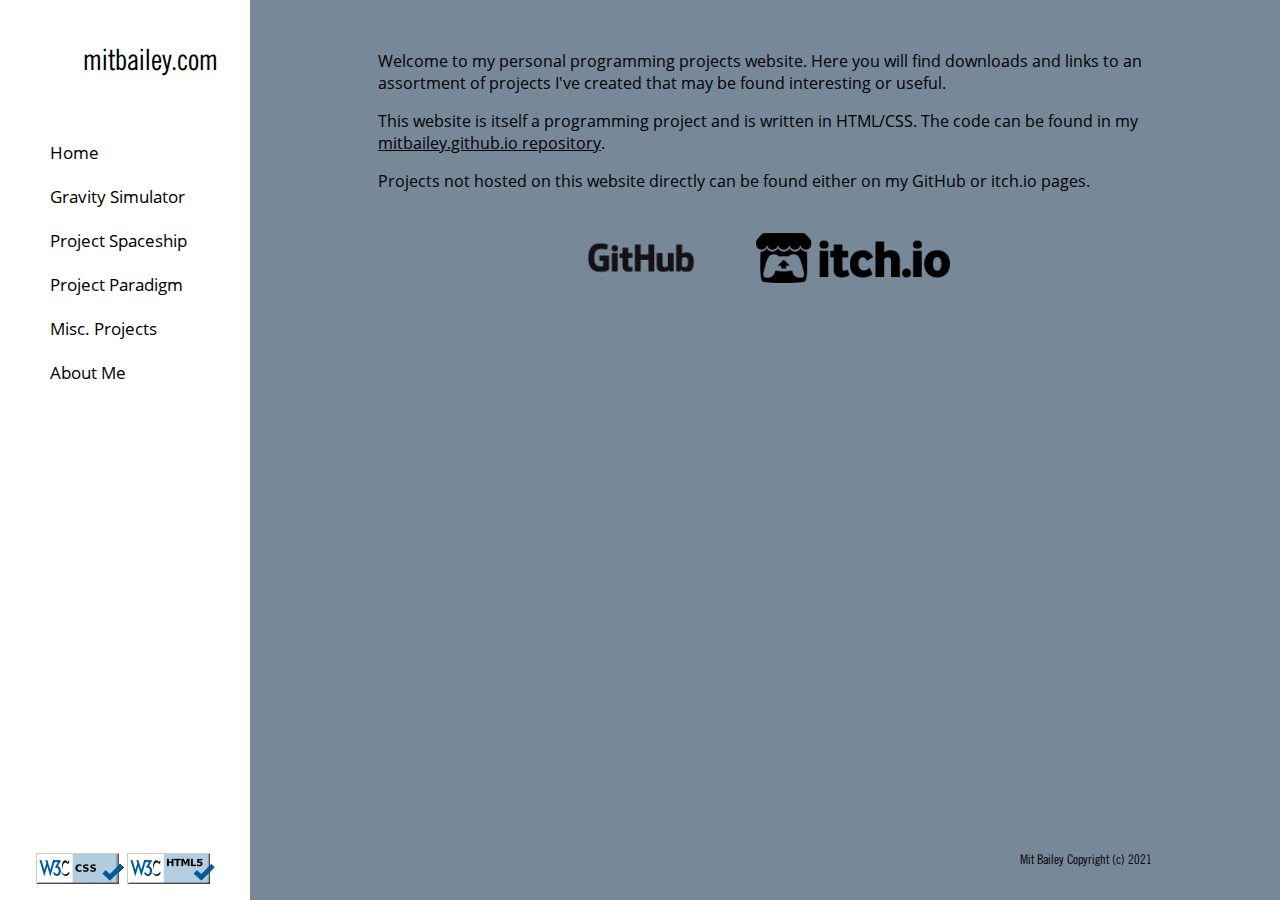
==== index.html @ e290ada9 "Removed main page test code." ====
<!-- 
    @file index.html
    @author Mit Bailey (mitbailey99@gmail.com)
    @brief GUI Assignment 1: Creating Your First Webpage

    This file is also the main "Home" page on the website.

    @version 0.1
    @date 2021.07.07

    @copyright Copyright (c) 2021
 -->

<!-- Basic code block borrowed from: https://www.sitepoint.com/a-minimal-html-document-html5-edition/ -->

<!DOCTYPE html>
<html lang="en">

<!-- Boilerplate Information -->

<head>
    <meta charset="utf-8">
    <title>mitbailey.com</title>
    <link rel="shortcut icon" href="images/favicon.ico">
    <link rel="stylesheet" href="css/style.css">
    <script src="src/script.js"></script>
</head>

<!-- Page Content -->

<body>

    <!-- This is the site's side navigation bar (navbar). It is always present on the left side of the screen and provides links to all other pages on the site. -->
    <div class="navbar">
        <br>

        <!-- The site's title, as part of the site_side_navigation class. -->
        <h1 id="main_title">mitbailey.com</h1><br><br>
        
        <!-- The side navigation bar's links. -->
        <a href="index.html">Home</a><br><br>
        <a href="pages/gravity_simulator.html">Gravity Simulator</a><br><br>
        <a href="pages/project_spaceship.html">Project Spaceship</a><br><br>
        <a href="pages/project_paradigm.html">Project Paradigm</a><br><br>
        <a href="pages/misc_projects.html">Misc. Projects</a><br><br>
        <a href="pages/about_me.html">About Me</a><br><br>

        <!-- The footer of the navbar, contains the W3C validation image links. -->
        <div class="footer" id="validation">
            <p>
                <!-- CSS Validation Icon -->
                <a href="https://jigsaw.w3.org/css-validator/check/referer">
                    <img src="images/vcss-blue.gif" alt="Valid CSS!" />
                </a>
                <!-- HTML5 Validation Icon -->
                <a href="https://validator.w3.org/nu/?doc=https%3A%2F%2Fmitbailey.github.io%2F">
                    <img src="images/html5-validator-badge-blue.png" alt="Valid HTML!" />
                </a>
            </p>
        </div>
    </div>

    <!-- The main page's 'body,' where most of the content will go. -->
    <div class="page_main">

        <!-- Trying out different types of text here. -->
        <div class="written_section">
            <p>Welcome to my personal programming projects website. Here you will find downloads and links to an
                assortment of projects I've created that may be found interesting or useful.</p>
            <p>This website is itself a programming project and is written in HTML/CSS. The code can be found in my <a
                    href="https://github.com/mitbailey/mitbailey.github.io">mitbailey.github.io repository</a>.</p>
            <p>Projects not hosted on this website directly can be found either on my GitHub or itch.io pages.</p>
        </div>

        <!-- image_holder_center is a class designed to hold images center-justified. See style.css for more information. -->
        <div class="image_holder_center" id="external_link_images">
            <a href="https://github.com/mitbailey"><img src="images/GitHub_Logo.png" alt="GitHub" /></a>
            <a href="https://mitbailey.itch.io/"><img src="images/itchio-logo-black.png" alt="itch.io" /></a>
        </div>
    </div>

    <!-- The main site footer, which contains copyright information. -->
    <div class="footer" id="copyright">
        Mit Bailey Copyright (c) 2021
    </div>
</body>



</html>
---- css/style.css ----
/* 
    @file style.css
    @author Mit Bailey (mitbailey99@gmail.com)
    @brief GUI Assignment 1: Creating Your First Webpage

    CSS style file.

    @version 0.1
    @date 2021.07.07
    @copyright Copyright (c) 2021
*/

/* NOTES */
/* ***** */

/* Margin: Interior boundary. */
/* Padding: Exterior boundary. */

/* FONT INFORMATION */
/* **************** */
@font-face {
    font-family: NewsGothic-Cond; /* Names the font. */
    src: url(../fonts/News\ Gothic\ BT\ Cond.woff); /* Links to the actual font file. */
    src: url(../fonts/News\ Gothic\ BT\ Cond.ttf); /* Backups, just in case. */
    src: url(../fonts/News\ Gothic\ BT\ Cond.svg);
    src: url(../fonts/News\ Gothic\ BT\ Cond.woff2);
    src: url(../fonts/News\ Gothic\ BT\ Cond.otf);
}

@font-face {
    font-family: NewsGothic-XTCond-Bold; 
    src: url(../fonts/News\ Gothic\ BT\ Std\ Extra\ Condensed\ Bold.woff);
    src: url(../fonts/News\ Gothic\ BT\ Std\ Extra\ Condensed\ Bold.ttf);
    src: url(../fonts/News\ Gothic\ BT\ Std\ Extra\ Condensed\ Bold.svg);
    src: url(../fonts/News\ Gothic\ BT\ Std\ Extra\ Condensed\ Bold.woff2);
    src: url(../fonts/News\ Gothic\ BT\ Std\ Extra\ Condensed\ Bold.otf);
}

@font-face {
    font-family: OpenSans;
    src: url(../fonts/OpenSans-Regular.ttf); /* Couldn't find other types for this one! */
}

/* BASE TAG FORMATTING */
/* ******************* */
/* Formats the base tag type. Can be overridden or adjusted in subtags. */

/* Formatting for the body of the page. */
body {
    background-color: lightslategray; /* Changes the background color of this section. */
    margin: 0px; /* Ensures that things placed within it can abutt the edge. */
}

/* Formatting for largest headers, typically just the site name on the navbar. */
h1 {
    color:black;
}

/* Formatting for links. */
a {
    color: black;
}

/* Formatting for tables. */
table {
    border: 1px solid black;
    border-spacing: 0px;
}

/* Formatting for table headers. */
th {
    border: 1px solid black;
    padding: 5px;
}

/* Formatting for table data cells. */
td {
    border: 1px solid black;
    padding: 5px;
}

/* CLASS SPECIFIC FORMATTING */
/* ************************* */
/* Adjusts the formatting of specific classes. */

/* Formatting for the site's side-bar navigation. */
.navbar {
    z-index: 10; /* This will bring the bar to the front. */
    height: 100%; /* Extends this section the height of the screen. */
    background-color: white;
    width: 250px; /* Defines a constant width. */
    font-size: 13pt;
    position: fixed; /* Forces a constant position on-screen. */
    top: 0px; /* Ensures there is no space left at the top. */
}

/* Formatting for links in the side bar, aka the page names and links. */
.navbar a {
    margin-left: 50px;
    font-family: OpenSans;
    text-decoration-line: none; /* Remove the links' underlines. */
}

/* Formatting for the side bar's title, aka the site title. */
.navbar h1 {
    justify-self: center;
    margin-left: 50px;
    font-family: NewsGothic-Cond;
    font-weight: normal; /* This font actually only supports two variations, lighter-normal and bold-bolder. */
    font-size: 22pt;
}

/* By making a main page class we can push everything over a bit, to account for the side bar. */
/* Allows adjusting of the "content" area of our pages, aka the body minus the footer and navbar. */
.page_main {
    position: relative; /* Allows offset relative to where it would have been. */
    width: calc(80% - 250px); /* 80% = 100% - margin%s */
    min-height: calc(100vh - 50px - 50px - 50px); /* Sets the minimum height of the main page area to the height of the viewport. This will push the footer down. We subtract the 50 pixels of the top margin, 50 pixels of the bottom margin, and 50 pixels of the footer. Nonsimplified for verbosity. */
    left: 250px; /* Pushed from the left an amount of pixels equal to the navbar's width. */
    margin-left: 10%;
    margin-right: 10%;
    margin-top: 50px;
    margin-bottom: 50px;
    font-family: OpenSans;

    /* For debugging. */
    /* background-color: thistle; */
}

/* Custom div style footer, used for the validation images in the navbar and the site's main copyright footer. */
/* Decided to go with this since the base footer tag was not acting how I wished it would. */
.footer {
    position: relative;
    width: calc(80% - 250px);
    height: 50px;
    left: 250px;
    margin-left: 10%;
    text-align: right;
    font-family: NewsGothic-Cond; /* Sets the typeface. */
    font-size: 10pt; /* Set the font. */
    font-weight: normal;

    /* For debugging. */
    /* background-color: tomato; */
}

/* Copyright footer formatting, for the site's main copyright footer. */
/* Not yet needed, no adjustments from the base .footer class' style needed at this time. */
/* #copyright {

} */

/* Validation footer formatting, for the navbar's validation image footer. */
/* Provides style adjustments of the base .footer class' style. */
#validation {
    position: fixed;
    width: 250px;
    left: 0;
    bottom: 10px;
    margin-left: 0px;
    text-align: center;
}

/* Formatting for images within a validation footer, aka the W3C's validation images. */
/* The pixel values here (88 and 31) are from W3C's site. */
#validation img {
    width: 88px;
    height: 31px;
}

/* Formatting for links within a validation footer, aka the W3C validation images' alt text. */
#validation a {
    margin-left: 0px;
    text-align: center;
}

/* PAGE SPECIFIC FORMATTING */
/* ************************ */
/* Classes and IDs that only appear on some pages. */

/* Formatting for the external links images on the main page (ie GitHub, itch.io). */
#external_link_images img {
    margin: 25px;
    border: 0;
    height: 50px;
}

/* Styling for the image within the n-body and project spaceship banners. */
#banner img {
    width: calc(80%); /* Similar to .page_main */
}

/* Styling for the screenshots on the n-body and project spaceship pages. */
#screenshots img {
    width: calc(30%);
    margin-top: 25px;
}

/* GENERIC CONTAINERS */
/* ****************** */
/* These are useful for repeated use. */

/* General div class for holding center-justified images. */
.image_holder_center {
    text-align: center;
}

/* General div class for holding left-justified images. */
.image_holder_left {
    text-align: left;
}

/* General div class for holding right-justified images. */
.image_holder_right {
    text-align: right;
}   

/* Attempting to account for mobile devices. */
/* mydevice.io says my mobile devices are all greater than 2dppx, while my desktops and laptops are all less than 2dppx, so I figure this should be a good way to differentiate the two. */
/* May also need a portrait vs landscape detector. */
@media (min-resolution: 2dppx) {
    body {
        background-color: beige;
    }

    /* Formatting for the site's side-bar navigation. */
    .navbar {
        width: 70%; /* Defines a constant width. */
        font-size: 45pt;
    }

    /* Formatting for the side bar's title, aka the site title. */
    .navbar h1 {
        font-size: 65pt;
    }

    /* By making a main page class we can push everything over a bit, to account for the side bar. */
    /* Allows adjusting of the "content" area of our pages, aka the body minus the footer and navbar. */
    .page_main {
        position: relative; /* Allows offset relative to where it would have been. */
        width: 80%; /* 80% = 100% - margin%s */
        min-height: calc(100vh - 50px - 50px - 50px); /* Sets the minimum height of the main page area to the height of the viewport. This will push the footer down. We subtract the 50 pixels of the top margin, 50 pixels of the bottom margin, and 50 pixels of the footer. Nonsimplified for verbosity. */
        left: 0px; /* Pushed from the left an amount of pixels equal to the navbar's width. */
        margin-left: 10%;
        margin-right: 10%;
        margin-top: 50px;
        margin-bottom: 50px;
        font-family: OpenSans;

        /* For debugging. */
        /* background-color: thistle; */
    }

    /* Validation footer formatting, for the navbar's validation image footer. */
    /* Provides style adjustments of the base .footer class' style. */
    #validation {
        position: fixed;
        width: 500px;
        left: 0;
        bottom: 50px;
        margin-left: 0px;
        text-align: center;
    }

    /* Formatting for images within a validation footer, aka the W3C's validation images. */
    /* The pixel values here (88 and 31) are from W3C's site. */
    #validation img {
        width: 176px;
        height: 62px;
    }

    /* Formatting for links within a validation footer, aka the W3C validation images' alt text. */
    #validation a {
        margin-left: 0px;
        text-align: center;
    }

    /* Custom div style footer, used for the validation images in the navbar and the site's main copyright footer. */
    /* Decided to go with this since the base footer tag was not acting how I wished it would. */
    .footer {
        position: relative;
        width: calc(80% - 250px);
        height: 50px;
        left: 250px;
        margin-left: 10%;
        text-align: right;
        font-family: NewsGothic-Cond; /* Sets the typeface. */
        font-size: 20pt; /* Set the font. */
        font-weight: normal;

        /* For debugging. */
        /* background-color: tomato; */
    }

    .collapse:checked + .navbar {
        height: 0px;
    }
}
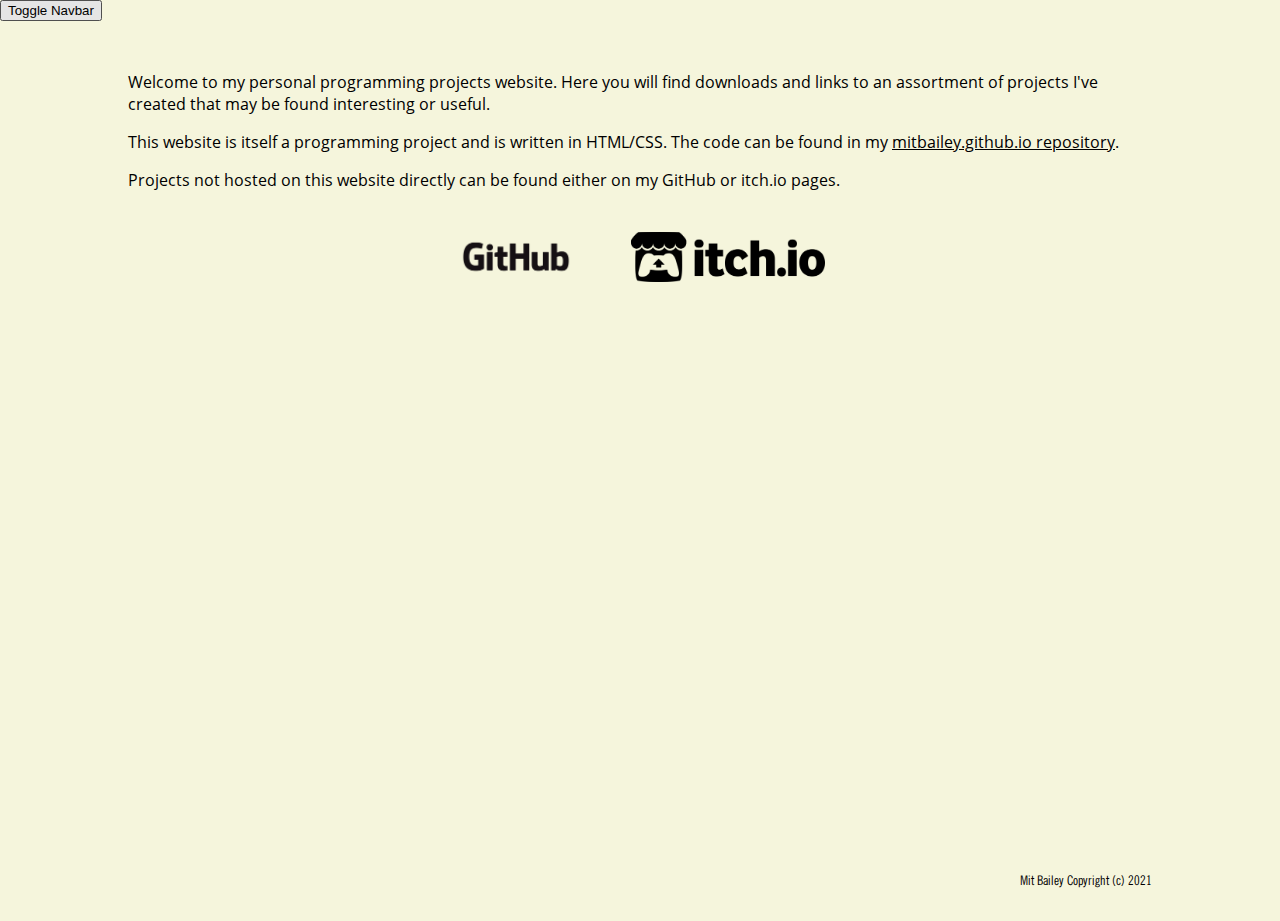
==== commit bcd53a25: "Added JavaScript to implement toggleable navbar functionality, made the mobile/desktop switch happen" ====
--- a/index.html
+++ b/index.html
@@ -23,20 +23,21 @@
     <title>mitbailey.com</title>
     <link rel="shortcut icon" href="images/favicon.ico">
     <link rel="stylesheet" href="css/style.css">
-    <script src="src/script.js"></script>
 </head>
 
 <!-- Page Content -->
 
 <body>
 
+    <button type="button" onclick="collapseNavbar()" id="collapse_navbar">Toggle Navbar</button>
+
     <!-- This is the site's side navigation bar (navbar). It is always present on the left side of the screen and provides links to all other pages on the site. -->
-    <div class="navbar">
+    <div class="navbar" id="side_navbar">
         <br>
 
         <!-- The site's title, as part of the site_side_navigation class. -->
         <h1 id="main_title">mitbailey.com</h1><br><br>
-        
+
         <!-- The side navigation bar's links. -->
         <a href="index.html">Home</a><br><br>
         <a href="pages/gravity_simulator.html">Gravity Simulator</a><br><br>
@@ -83,6 +84,8 @@
     <div class="footer" id="copyright">
         Mit Bailey Copyright (c) 2021
     </div>
+
+    <script src="src/script.js"></script>
 </body>
 
 
--- a/css/style.css
+++ b/css/style.css
@@ -85,7 +85,8 @@
 
 /* Formatting for the site's side-bar navigation. */
 .navbar {
-    z-index: 10; /* This will bring the bar to the front. */
+    visibility: visible; /* Visible by default. */
+    z-index: 5; /* This will bring the bar to the front. */
     height: 100%; /* Extends this section the height of the screen. */
     background-color: white;
     width: 250px; /* Defines a constant width. */
@@ -108,6 +109,13 @@
     font-family: NewsGothic-Cond;
     font-weight: normal; /* This font actually only supports two variations, lighter-normal and bold-bolder. */
     font-size: 22pt;
+}
+
+/* Button to collapse the navbar. We don't display it unless we're on mobile, where this is a required function. */
+#collapse_navbar {
+    position: relative;
+    z-index: 10;
+    display: none;
 }
 
 /* By making a main page class we can push everything over a bit, to account for the side bar. */
@@ -216,22 +224,20 @@
 }   
 
 /* Attempting to account for mobile devices. */
-/* mydevice.io says my mobile devices are all greater than 2dppx, while my desktops and laptops are all less than 2dppx, so I figure this should be a good way to differentiate the two. */
-/* May also need a portrait vs landscape detector. */
-@media (min-resolution: 2dppx) {
+/* @media (min-resolution: 2dppx) { */
+@media screen and (max-width: 1280px) {
     body {
         background-color: beige;
     }
 
-    /* Formatting for the site's side-bar navigation. */
+    /* Automatically hides the navbar. */
     .navbar {
-        width: 70%; /* Defines a constant width. */
-        font-size: 45pt;
-    }
-
-    /* Formatting for the side bar's title, aka the site title. */
-    .navbar h1 {
-        font-size: 65pt;
+        visibility: hidden;
+    }
+
+    /* Button to collapse the navbar. We don't display it unless we're on mobile, where this is a required function. */
+    #collapse_navbar {
+        display: initial;
     }
 
     /* By making a main page class we can push everything over a bit, to account for the side bar. */
@@ -250,49 +256,4 @@
         /* For debugging. */
         /* background-color: thistle; */
     }
-
-    /* Validation footer formatting, for the navbar's validation image footer. */
-    /* Provides style adjustments of the base .footer class' style. */
-    #validation {
-        position: fixed;
-        width: 500px;
-        left: 0;
-        bottom: 50px;
-        margin-left: 0px;
-        text-align: center;
-    }
-
-    /* Formatting for images within a validation footer, aka the W3C's validation images. */
-    /* The pixel values here (88 and 31) are from W3C's site. */
-    #validation img {
-        width: 176px;
-        height: 62px;
-    }
-
-    /* Formatting for links within a validation footer, aka the W3C validation images' alt text. */
-    #validation a {
-        margin-left: 0px;
-        text-align: center;
-    }
-
-    /* Custom div style footer, used for the validation images in the navbar and the site's main copyright footer. */
-    /* Decided to go with this since the base footer tag was not acting how I wished it would. */
-    .footer {
-        position: relative;
-        width: calc(80% - 250px);
-        height: 50px;
-        left: 250px;
-        margin-left: 10%;
-        text-align: right;
-        font-family: NewsGothic-Cond; /* Sets the typeface. */
-        font-size: 20pt; /* Set the font. */
-        font-weight: normal;
-
-        /* For debugging. */
-        /* background-color: tomato; */
-    }
-
-    .collapse:checked + .navbar {
-        height: 0px;
-    }
 }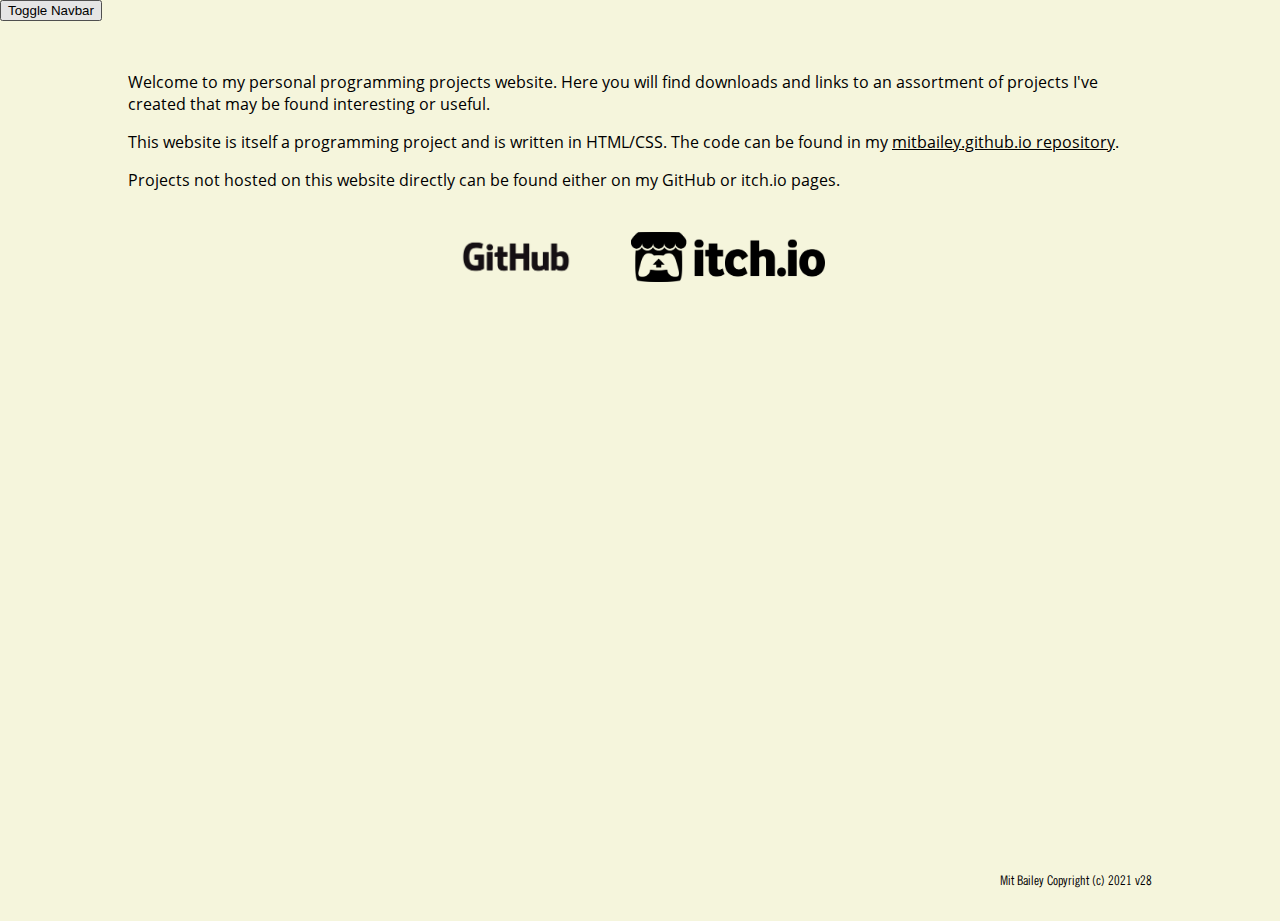
==== commit daa85925: "Added the meta name=viewport tag." ====
--- a/index.html
+++ b/index.html
@@ -20,6 +20,7 @@
 
 <head>
     <meta charset="utf-8">
+    <meta name="viewport" content="width=device-width, initial-scale=1">
     <title>mitbailey.com</title>
     <link rel="shortcut icon" href="images/favicon.ico">
     <link rel="stylesheet" href="css/style.css">
@@ -82,7 +83,7 @@
 
     <!-- The main site footer, which contains copyright information. -->
     <div class="footer" id="copyright">
-        Mit Bailey Copyright (c) 2021
+        Mit Bailey Copyright (c) 2021 v28
     </div>
 
     <script src="src/script.js"></script>
--- a/css/style.css
+++ b/css/style.css
@@ -89,8 +89,10 @@
     z-index: 5; /* This will bring the bar to the front. */
     height: 100%; /* Extends this section the height of the screen. */
     background-color: white;
-    width: 250px; /* Defines a constant width. */
-    font-size: 13pt;
+    /* width: 250px; */ /* Defines a constant width. */
+    width: 15.625rem;
+    /* font-size: 13pt; */
+    font-size: 1.1rem;
     position: fixed; /* Forces a constant position on-screen. */
     top: 0px; /* Ensures there is no space left at the top. */
 }
@@ -108,13 +110,14 @@
     margin-left: 50px;
     font-family: NewsGothic-Cond;
     font-weight: normal; /* This font actually only supports two variations, lighter-normal and bold-bolder. */
-    font-size: 22pt;
+    /* font-size: 22pt; */
+    font-size: 2rem;
 }
 
 /* Button to collapse the navbar. We don't display it unless we're on mobile, where this is a required function. */
 #collapse_navbar {
     position: relative;
-    z-index: 10;
+    z-index: -10;
     display: none;
 }
 
@@ -163,7 +166,7 @@
 #validation {
     position: fixed;
     width: 250px;
-    left: 0;
+    left: 0px;
     bottom: 10px;
     margin-left: 0px;
     text-align: center;
@@ -189,7 +192,7 @@
 /* Formatting for the external links images on the main page (ie GitHub, itch.io). */
 #external_link_images img {
     margin: 25px;
-    border: 0;
+    border: 0px;
     height: 50px;
 }
 
@@ -233,10 +236,12 @@
     /* Automatically hides the navbar. */
     .navbar {
         visibility: hidden;
+        /* min-width: 250px; */
     }
 
     /* Button to collapse the navbar. We don't display it unless we're on mobile, where this is a required function. */
     #collapse_navbar {
+        z-index: 10;
         display: initial;
     }
 
@@ -256,4 +261,12 @@
         /* For debugging. */
         /* background-color: thistle; */
     }
+}
+
+@media (min-resolution: 2dppx) {
+    body {
+        background-color: darkorchid;
+    }
+
+
 }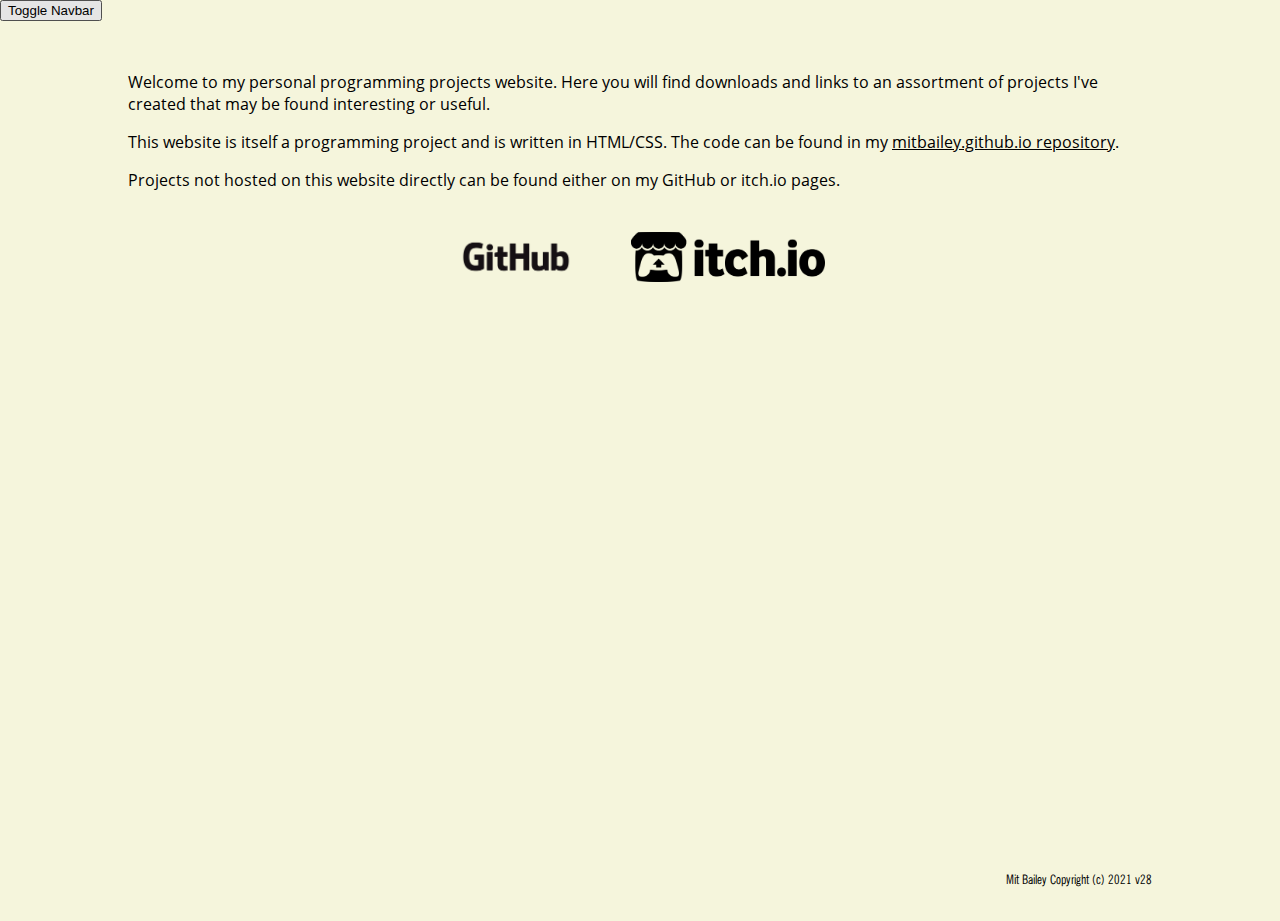
==== commit 00e05edf: "Added todo to index.html" ====
--- a/index.html
+++ b/index.html
@@ -12,6 +12,12 @@
  -->
 
 <!-- Basic code block borrowed from: https://www.sitepoint.com/a-minimal-html-document-html5-edition/ -->
+
+<!-- TODO: Copy the fixes made here to the other pages, this include... -->
+<!-- meta name viewport width=device width -->
+<!-- button type button onclick collapseNavbar -->
+<!-- id=side_navbar -->
+<!-- script src @ bottom of page -->
 
 <!DOCTYPE html>
 <html lang="en">
--- a/css/style.css
+++ b/css/style.css
@@ -91,15 +91,14 @@
     background-color: white;
     /* width: 250px; */ /* Defines a constant width. */
     width: 15.625rem;
-    /* font-size: 13pt; */
-    font-size: 1.1rem;
+    font-size: 1.0625rem;
     position: fixed; /* Forces a constant position on-screen. */
     top: 0px; /* Ensures there is no space left at the top. */
 }
 
 /* Formatting for links in the side bar, aka the page names and links. */
 .navbar a {
-    margin-left: 50px;
+    margin-left: 3.125rem;
     font-family: OpenSans;
     text-decoration-line: none; /* Remove the links' underlines. */
 }
@@ -107,7 +106,7 @@
 /* Formatting for the side bar's title, aka the site title. */
 .navbar h1 {
     justify-self: center;
-    margin-left: 50px;
+    margin-left: 3.125rem;
     font-family: NewsGothic-Cond;
     font-weight: normal; /* This font actually only supports two variations, lighter-normal and bold-bolder. */
     /* font-size: 22pt; */
@@ -125,13 +124,13 @@
 /* Allows adjusting of the "content" area of our pages, aka the body minus the footer and navbar. */
 .page_main {
     position: relative; /* Allows offset relative to where it would have been. */
-    width: calc(80% - 250px); /* 80% = 100% - margin%s */
-    min-height: calc(100vh - 50px - 50px - 50px); /* Sets the minimum height of the main page area to the height of the viewport. This will push the footer down. We subtract the 50 pixels of the top margin, 50 pixels of the bottom margin, and 50 pixels of the footer. Nonsimplified for verbosity. */
-    left: 250px; /* Pushed from the left an amount of pixels equal to the navbar's width. */
+    width: calc(80% - 15.625rem); /* 80% = 100% - margin%s */
+    min-height: calc(100vh - 9.375rem); /* Sets the minimum height of the main page area to the height of the viewport. This will push the footer down. We subtract the 50 pixels of the top margin, 50 pixels of the bottom margin, and 50 pixels of the footer. */
+    left: 15.625rem; /* Pushed from the left an amount of pixels equal to the navbar's width. */
     margin-left: 10%;
     margin-right: 10%;
-    margin-top: 50px;
-    margin-bottom: 50px;
+    margin-top: 3.125rem;
+    margin-bottom: 3.125rem;
     font-family: OpenSans;
 
     /* For debugging. */
@@ -143,12 +142,12 @@
 .footer {
     position: relative;
     width: calc(80% - 250px);
-    height: 50px;
-    left: 250px;
+    height: 3.125rem;
+    left: 15.625rem;
     margin-left: 10%;
     text-align: right;
     font-family: NewsGothic-Cond; /* Sets the typeface. */
-    font-size: 10pt; /* Set the font. */
+    font-size: 0.8125rem; /* Set the font. */
     font-weight: normal;
 
     /* For debugging. */
@@ -165,23 +164,23 @@
 /* Provides style adjustments of the base .footer class' style. */
 #validation {
     position: fixed;
-    width: 250px;
-    left: 0px;
-    bottom: 10px;
-    margin-left: 0px;
+    width: 15.625rem;
+    left: 0;
+    bottom: 0.625rem;
+    margin-left: 0;
     text-align: center;
 }
 
 /* Formatting for images within a validation footer, aka the W3C's validation images. */
 /* The pixel values here (88 and 31) are from W3C's site. */
 #validation img {
-    width: 88px;
-    height: 31px;
+    width: 5.5rem;
+    height: 1.9375rem;
 }
 
 /* Formatting for links within a validation footer, aka the W3C validation images' alt text. */
 #validation a {
-    margin-left: 0px;
+    margin-left: 0;
     text-align: center;
 }
 
@@ -191,9 +190,9 @@
 
 /* Formatting for the external links images on the main page (ie GitHub, itch.io). */
 #external_link_images img {
-    margin: 25px;
-    border: 0px;
-    height: 50px;
+    margin: 1.5625rem;
+    border: 0;
+    height: 3.125rem;
 }
 
 /* Styling for the image within the n-body and project spaceship banners. */
@@ -204,7 +203,7 @@
 /* Styling for the screenshots on the n-body and project spaceship pages. */
 #screenshots img {
     width: calc(30%);
-    margin-top: 25px;
+    margin-top: 1.5625rem;
 }
 
 /* GENERIC CONTAINERS */
@@ -228,7 +227,7 @@
 
 /* Attempting to account for mobile devices. */
 /* @media (min-resolution: 2dppx) { */
-@media screen and (max-width: 1280px) {
+@media screen and (max-width: 80rem) {
     body {
         background-color: beige;
     }
@@ -250,12 +249,12 @@
     .page_main {
         position: relative; /* Allows offset relative to where it would have been. */
         width: 80%; /* 80% = 100% - margin%s */
-        min-height: calc(100vh - 50px - 50px - 50px); /* Sets the minimum height of the main page area to the height of the viewport. This will push the footer down. We subtract the 50 pixels of the top margin, 50 pixels of the bottom margin, and 50 pixels of the footer. Nonsimplified for verbosity. */
-        left: 0px; /* Pushed from the left an amount of pixels equal to the navbar's width. */
+        min-height: calc(100vh - 9.375rem); /* Sets the minimum height of the main page area to the height of the viewport. This will push the footer down. We subtract the 50 pixels of the top margin, 50 pixels of the bottom margin, and 50 pixels of the footer. Nonsimplified for verbosity. */
+        left: 0; /* Pushed from the left an amount of pixels equal to the navbar's width. */
         margin-left: 10%;
         margin-right: 10%;
-        margin-top: 50px;
-        margin-bottom: 50px;
+        margin-top: 3.125rem;
+        margin-bottom: 3.125rem;
         font-family: OpenSans;
 
         /* For debugging. */
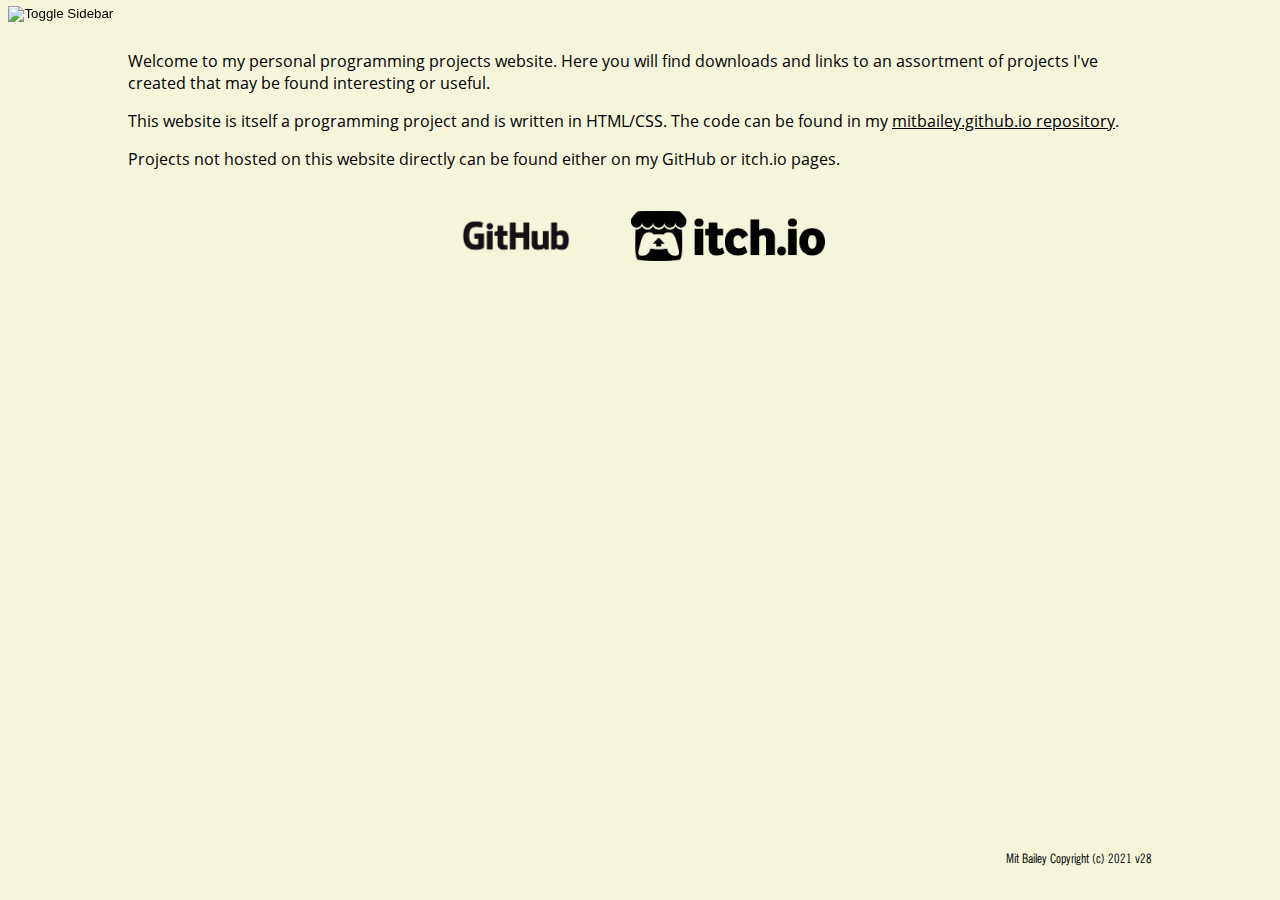
==== commit ed00be4d: "Made navbar toggle button into an image, resized, and adjusted. Made the current URL have a backgrou" ====
--- a/index.html
+++ b/index.html
@@ -36,7 +36,9 @@
 
 <body>
 
-    <button type="button" onclick="collapseNavbar()" id="collapse_navbar">Toggle Navbar</button>
+    <button type="button" onclick="collapseNavbar()" id="collapse_navbar">
+        <img src="images/meb_tribar.png" alt="Toggle Sidebar"/>
+    </button>
 
     <!-- This is the site's side navigation bar (navbar). It is always present on the left side of the screen and provides links to all other pages on the site. -->
     <div class="navbar" id="side_navbar">
@@ -46,7 +48,7 @@
         <h1 id="main_title">mitbailey.com</h1><br><br>
 
         <!-- The side navigation bar's links. -->
-        <a href="index.html">Home</a><br><br>
+        <a href="index.html" id="current">Home</a><br><br>
         <a href="pages/gravity_simulator.html">Gravity Simulator</a><br><br>
         <a href="pages/project_spaceship.html">Project Spaceship</a><br><br>
         <a href="pages/project_paradigm.html">Project Paradigm</a><br><br>
--- a/css/style.css
+++ b/css/style.css
@@ -101,6 +101,15 @@
     margin-left: 3.125rem;
     font-family: OpenSans;
     text-decoration-line: none; /* Remove the links' underlines. */
+}
+
+.navbar a#current {
+    background: black;
+    color: white;
+    font-weight: bold;
+    margin-left: 2.875rem;
+    padding-left: 0.25rem;
+    padding-right: 0.25rem;
 }
 
 /* Formatting for the side bar's title, aka the site title. */
@@ -240,8 +249,19 @@
 
     /* Button to collapse the navbar. We don't display it unless we're on mobile, where this is a required function. */
     #collapse_navbar {
+        position: fixed;
         z-index: 10;
         display: initial;
+        background-color: rgb(0,0,0,0);
+        border-style: none;
+        top: 0.3rem;
+        left: 0.15rem;
+    }
+
+    /* The image in the button. */
+    #collapse_navbar img {
+        height: 1.592rem;
+        width: 2rem;
     }
 
     /* By making a main page class we can push everything over a bit, to account for the side bar. */
@@ -266,6 +286,4 @@
     body {
         background-color: darkorchid;
     }
-
-
 }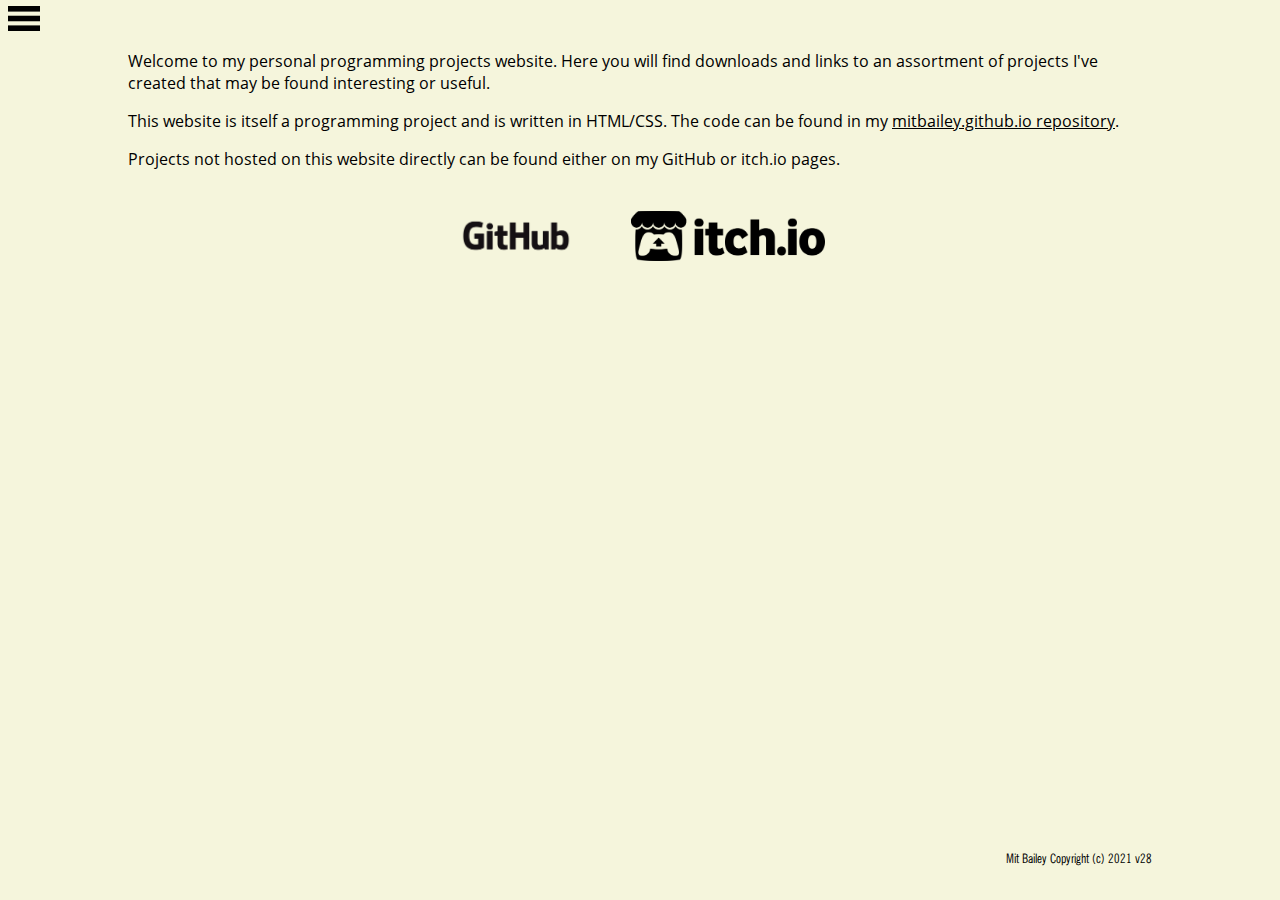
==== commit 8bf4c55d: "Added collapsing sidebar and mobile-compliance to all pages." ====
--- a/index.html
+++ b/index.html
@@ -37,7 +37,7 @@
 <body>
 
     <button type="button" onclick="collapseNavbar()" id="collapse_navbar">
-        <img src="images/meb_tribar.png" alt="Toggle Sidebar"/>
+        <img src="images/meb_tribar.png" alt="Toggle Sidebar" />
     </button>
 
     <!-- This is the site's side navigation bar (navbar). It is always present on the left side of the screen and provides links to all other pages on the site. -->
